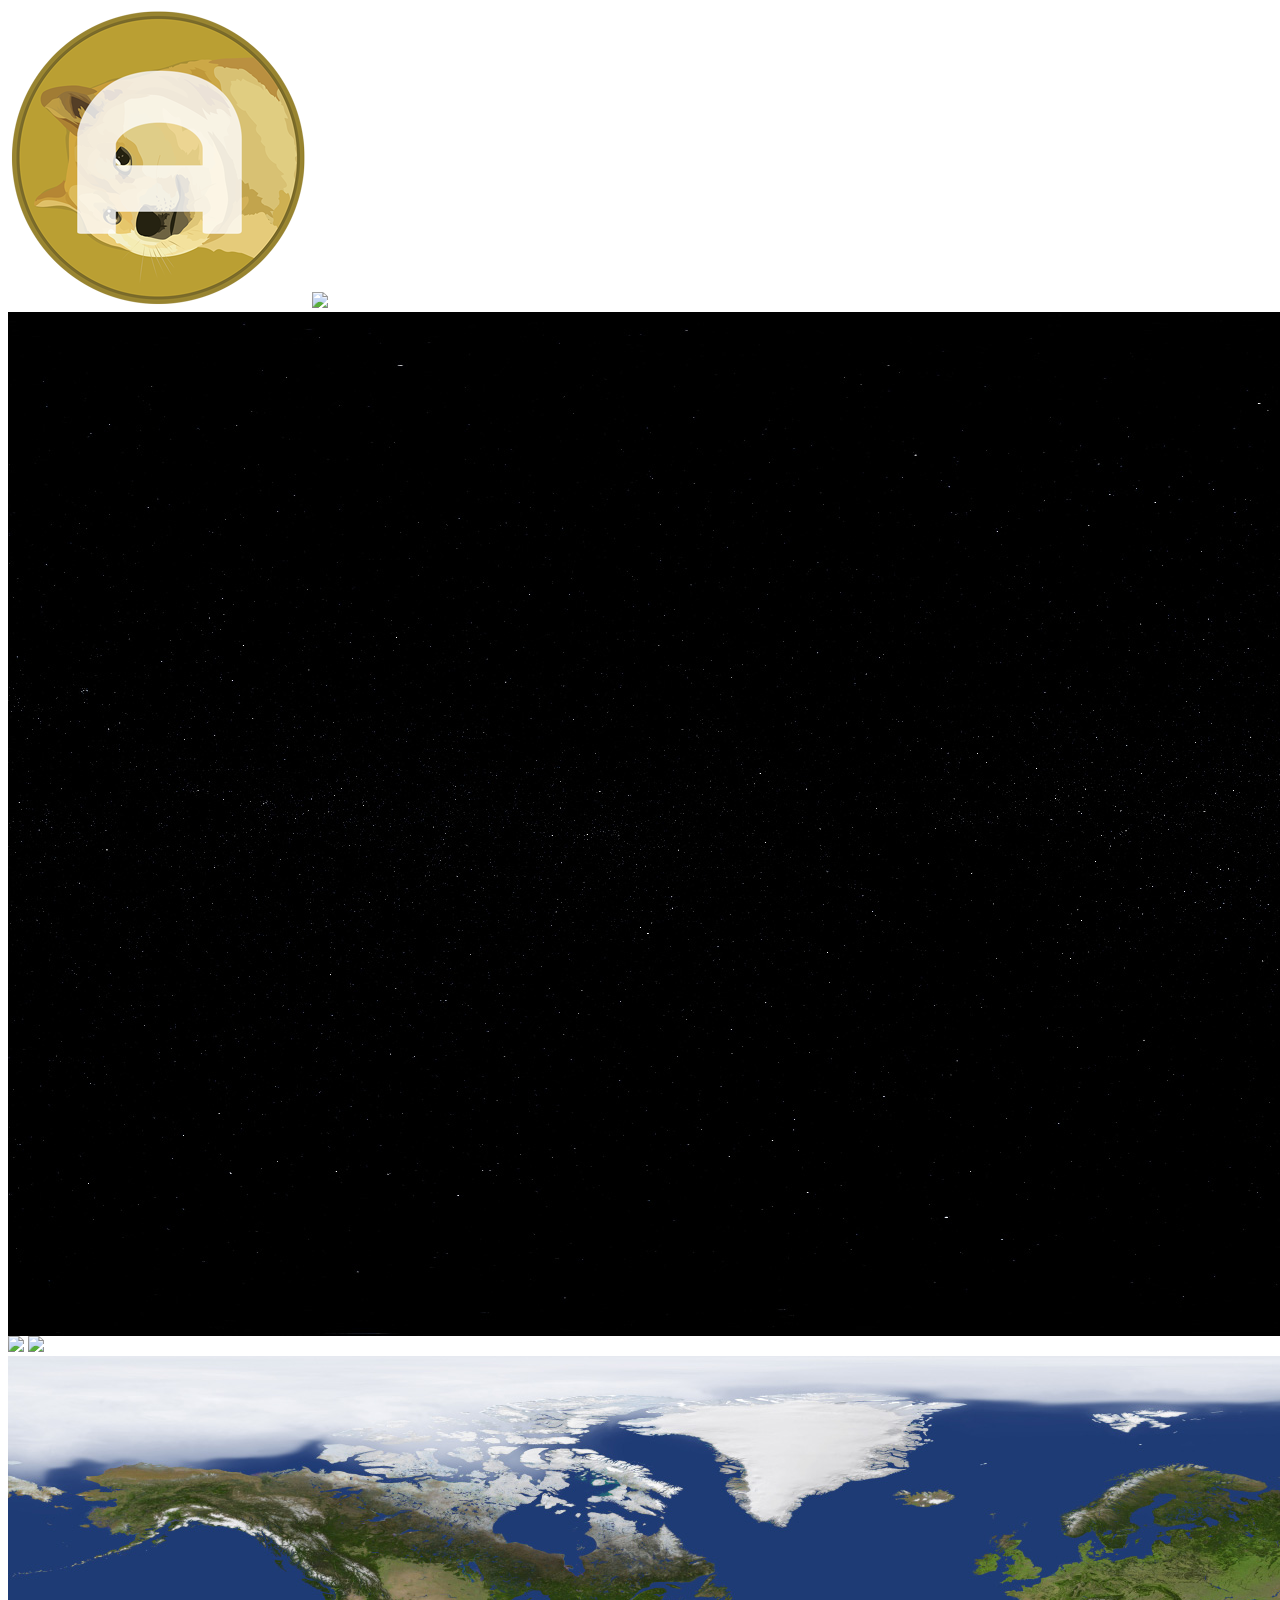
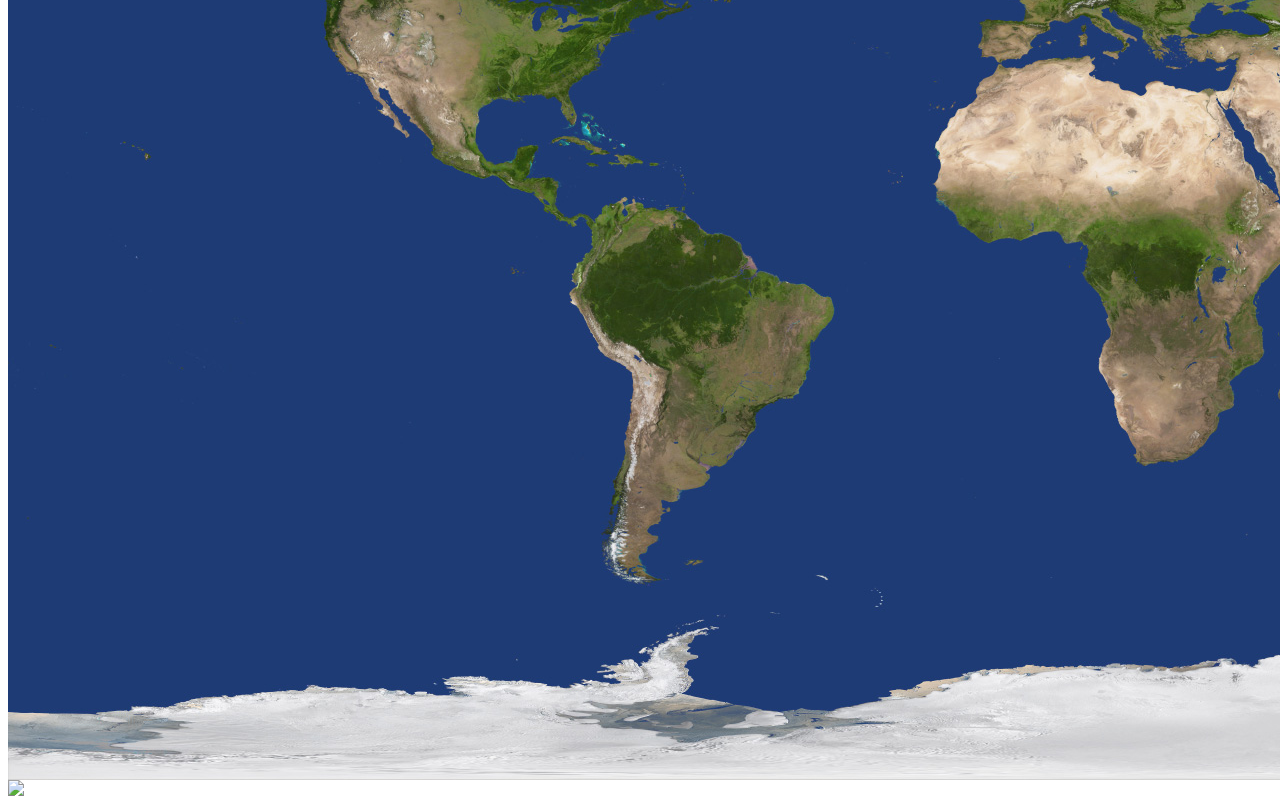
==== VR.html @ c8a05d7f "Testing whole dogebalance site!" ====
<html>
<meta name="viewport" content="width=device-width, initial-scale=1.0, maximum-scale=1.0, user-scalable=0" />

<head>
    <title>VR Doge</title>
    <script src="https://aframe.io/releases/0.5.0/aframe.min.js"></script>
    <script src="js/argon.min.js"></script>
    <script src="js/argon-aframe.min.js"></script>
    <script src="js/CSS3DArgonHUD.js"></script>
    <script src="js/CSS3DArgonRenderer.js"></script>
    <script src="js/aframe-look-at-component.js"></script>
    
        <link href="https://fonts.googleapis.com/css?family=Short+Stack" rel="stylesheet">
    <link href="https://fonts.googleapis.com/css?family=Open+Sans+Condensed:300" rel="stylesheet">
</head>

<body>


    <a-scene vr-mode-ui="enabled: false">
        <a-assets>
            <a-asset-item id="vuforiakey" src="key.txt"></a-asset-item>
            <img id="dogeCoinImg" src="images/dogecoin.png">
            <img id="moon" src="images/moonSurface.jpg">
            <img id="sky" src="images/stars.jpg">
            <img id="moon" src="images/moon.jpg">
            <img id="moonSurface" src="images/moonSurfacehighRes-min.jpg">
            <img id="earthMap" src="images/earthDay.jpg">
            <img id="mountains" src="images/mountains.png">
        </a-assets>
        <a-sky color="black"></a-sky>

        <ar-frame id="frame" trackvisibility="true" visible="true" parent="vuforia.doge.DogeQR" position="0 0 0" rotation="0 0 0">


            <a-sphere id="skyBox" material="src: #sky; side: back;" radius="500">
                <a-animation attribute="rotation" dur="500000" fill="forwards" to="0 360 0" easing="linear" repeat="indefinite"></a-animation>
            </a-sphere>
            <a-sphere id="skyBox2" material="src: #sky; side: back;" radius="499.5;" opacity="0.7;">
                <a-animation attribute="rotation" dur="500000" fill="forwards" to="360 0 0" easing="linear" repeat="indefinite"></a-animation>
            </a-sphere>


            <a-sphere id="theMountains" material="src: #mountains; side: back; transparent: true;" radius="450;" opacity="1;">
            </a-sphere>

            <a-sphere id="earth" rotation="0 0 0" position="-7 8 -3" material="height:0.1;src:#earthMap;color:white;metalness:0" height="0.1" radius="1" scale="1 1 1" visible="true" geometry="primitive:sphere;radius:1">
                <a-animation data-brackets-id="19270" attribute="rotation" dur="900000" fill="both" to="0 360 0" easing="linear" repeat="indefinite"></a-animation>
            </a-sphere>

            <a-cylinder id="LargeDogeCoin" rotation='90 0 0' position='0 2.21 -3' material="src: #dogeCoinImg; color: gold; metalness:0.2;" height="0.1" radius="1">
                <a-animation attribute="rotation" dur="5000" fill="both" to="90 0 360" easing="linear" repeat="indefinite"></a-animation>
            </a-cylinder>

            <a-entity position="0 1.43 -4">
                <a-text id="VRBalance" align='center' opacity="100" side="5" position="0 -0.45 1.4" rotation="-13 0 0" height="1" width="2" value="CURRENT BALANCE" material="shader: flat;"></a-text>

                <a-text id="VRDogeBalance" color="yellow"  align='center' position="0. -0.6 1.522" rotation="-13 0 0" v-bind:value="balance + ' DOGE'" value="1,0000,0000.00000000"></a-text>

                <a-text id="VRAddr" material="metalness:0;" align='center' position="0 -0.8 1.539" rotation="-13 0 0" height="1" width="2" v-bind:value="visibleAddr" value="DCuXRganmJgArhX14CPNVAWPitpBcBHvdu"></a-text>
            </a-entity>
            <a-image id="Ground" height="120" width="240" rotation="90 0 0" position="0 0 0" src="#moonSurface" material="normalMap:#moon;"></a-image>
        </ar-frame>
    </a-scene>

</body>

</html>
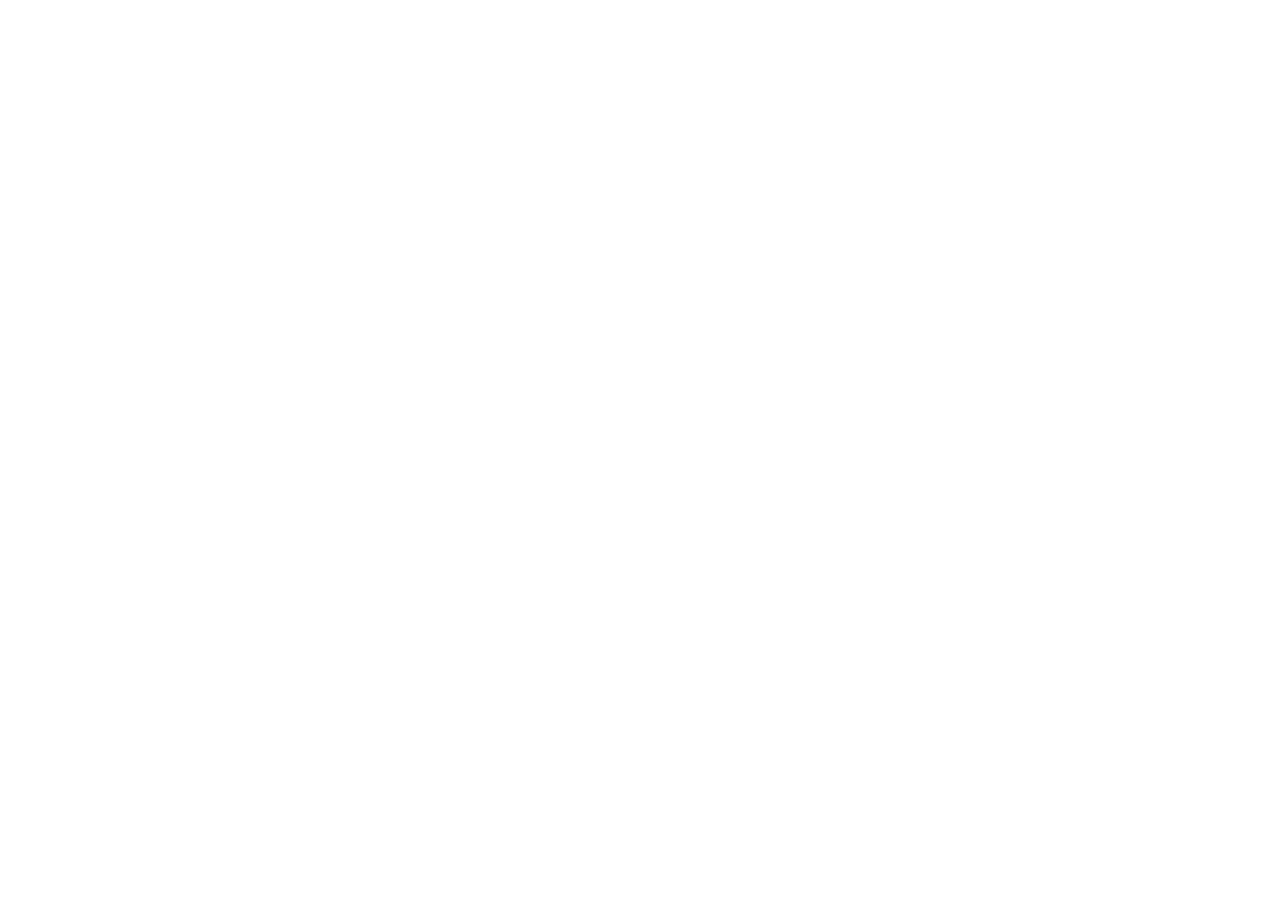
==== commit fd57a3b6: "Fixes!" ====
--- a/VR.html
+++ b/VR.html
@@ -3,13 +3,7 @@
 
 <head>
     <title>VR Doge</title>
-    <script src="https://aframe.io/releases/0.5.0/aframe.min.js"></script>
-    <script src="js/argon.min.js"></script>
-    <script src="js/argon-aframe.min.js"></script>
-    <script src="js/CSS3DArgonHUD.js"></script>
-    <script src="js/CSS3DArgonRenderer.js"></script>
-    <script src="js/aframe-look-at-component.js"></script>
-    
+<script src="js/aframe.min.js"></script>
         <link href="https://fonts.googleapis.com/css?family=Short+Stack" rel="stylesheet">
     <link href="https://fonts.googleapis.com/css?family=Open+Sans+Condensed:300" rel="stylesheet">
 </head>
@@ -17,51 +11,47 @@
 <body>
 
 
-    <a-scene vr-mode-ui="enabled: false">
-        <a-assets>
-            <a-asset-item id="vuforiakey" src="key.txt"></a-asset-item>
-            <img id="dogeCoinImg" src="images/dogecoin.png">
-            <img id="moon" src="images/moonSurface.jpg">
-            <img id="sky" src="images/stars.jpg">
-            <img id="moon" src="images/moon.jpg">
-            <img id="moonSurface" src="images/moonSurfacehighRes-min.jpg">
-            <img id="earthMap" src="images/earthDay.jpg">
-            <img id="mountains" src="images/mountains.png">
-        </a-assets>
-        <a-sky color="black"></a-sky>
-
-        <ar-frame id="frame" trackvisibility="true" visible="true" parent="vuforia.doge.DogeQR" position="0 0 0" rotation="0 0 0">
+   <a-scene vr-mode-ui="enabled: true">
+                <a-assets>
+                    <img id="dogeCoinImg" src="images/dogecoin.png">
+                    <img id="sky" src="images/stars.jpg">
+                    <img id="moonSurface" src="images/moonSurfacehighRes-min.jpg">
+                    <img id="earthMap" src="images/earthDay.jpg">
+                    <img id="mountains" src="images/mountains.png">
+                </a-assets>
+                <a-sky color="black"></a-sky>
 
 
-            <a-sphere id="skyBox" material="src: #sky; side: back;" radius="500">
-                <a-animation attribute="rotation" dur="500000" fill="forwards" to="0 360 0" easing="linear" repeat="indefinite"></a-animation>
-            </a-sphere>
-            <a-sphere id="skyBox2" material="src: #sky; side: back;" radius="499.5;" opacity="0.7;">
-                <a-animation attribute="rotation" dur="500000" fill="forwards" to="360 0 0" easing="linear" repeat="indefinite"></a-animation>
-            </a-sphere>
+
+                    <a-sphere id="skyBox" material="src: #sky; side: back;" radius="500">
+                        <a-animation attribute="rotation" dur="500000" fill="forwards" to="0 360 0" easing="linear" repeat="indefinite"></a-animation>
+                    </a-sphere>
+                    <a-sphere id="skyBox2" material="src: #sky; side: back;" radius="499.5;" opacity="0.7;">
+                        <a-animation attribute="rotation" dur="500000" fill="forwards" to="360 0 0" easing="linear" repeat="indefinite"></a-animation>
+                    </a-sphere>
 
 
-            <a-sphere id="theMountains" material="src: #mountains; side: back; transparent: true;" radius="450;" opacity="1;">
-            </a-sphere>
+                    <a-sphere id="theMountains" material="src: #mountains; side: back; transparent: true;" radius="450;" opacity="1;">
+                    </a-sphere>
 
-            <a-sphere id="earth" rotation="0 0 0" position="-7 8 -3" material="height:0.1;src:#earthMap;color:white;metalness:0" height="0.1" radius="1" scale="1 1 1" visible="true" geometry="primitive:sphere;radius:1">
-                <a-animation data-brackets-id="19270" attribute="rotation" dur="900000" fill="both" to="0 360 0" easing="linear" repeat="indefinite"></a-animation>
-            </a-sphere>
+                    <a-sphere id="earth" rotation="360 0 0" position="-170 280 -3" material="height:0.1;src:#earthMap;color:white;metalness:0" height="0.1" radius="50" scale="1 1 1">
+                        <a-animation data-brackets-id="19270" attribute="rotation" dur="900000" fill="both" to="0 360 0" easing="linear" repeat="indefinite"></a-animation>
+                    </a-sphere>
 
-            <a-cylinder id="LargeDogeCoin" rotation='90 0 0' position='0 2.21 -3' material="src: #dogeCoinImg; color: gold; metalness:0.2;" height="0.1" radius="1">
-                <a-animation attribute="rotation" dur="5000" fill="both" to="90 0 360" easing="linear" repeat="indefinite"></a-animation>
-            </a-cylinder>
+                    <a-cylinder id="LargeDogeCoin" rotation='90 0 0' position='0 2.21 -3' material="src: #dogeCoinImg; color: gold; metalness:0.2;" height="0.1" radius="1">
+                        <a-animation attribute="rotation" dur="5000" fill="both" to="90 0 360" easing="linear" repeat="indefinite"></a-animation>
+                    </a-cylinder>
 
-            <a-entity position="0 1.43 -4">
-                <a-text id="VRBalance" align='center' opacity="100" side="5" position="0 -0.45 1.4" rotation="-13 0 0" height="1" width="2" value="CURRENT BALANCE" material="shader: flat;"></a-text>
+                    <a-entity position="0 1.43 -4">
+                        <a-text id="VRBalance" material="metalness:0;" align='center' position="0 -0.45 1.4" rotation="-13 0 0" height="1" width="2" value="CURRENT BALANCE"></a-text>
 
-                <a-text id="VRDogeBalance" color="yellow"  align='center' position="0. -0.6 1.522" rotation="-13 0 0" v-bind:value="balance + ' DOGE'" value="1,0000,0000.00000000"></a-text>
+                        <a-text id="VRDogeBalance" color="yellow" align='center' position="0. -0.6 1.522" rotation="-13 0 0" v-bind:value="balanceRaw + ' DOGE'"></a-text>
 
-                <a-text id="VRAddr" material="metalness:0;" align='center' position="0 -0.8 1.539" rotation="-13 0 0" height="1" width="2" v-bind:value="visibleAddr" value="DCuXRganmJgArhX14CPNVAWPitpBcBHvdu"></a-text>
-            </a-entity>
-            <a-image id="Ground" height="120" width="240" rotation="90 0 0" position="0 0 0" src="#moonSurface" material="normalMap:#moon;"></a-image>
-        </ar-frame>
-    </a-scene>
+                        <a-text id="VRAddr" material="metalness:0;" align='center' position="0 -0.8 1.539" rotation="-13 0 0" height="1" width="2" v-bind:value="visibleAddr"></a-text>
+                    </a-entity>
+                    <a-image id="Ground" height="120" width="240" rotation="90 0 0" position="0 0 0" src="#moonSurface"></a-image>
+           
+            </a-scene>
 
 </body>
 
